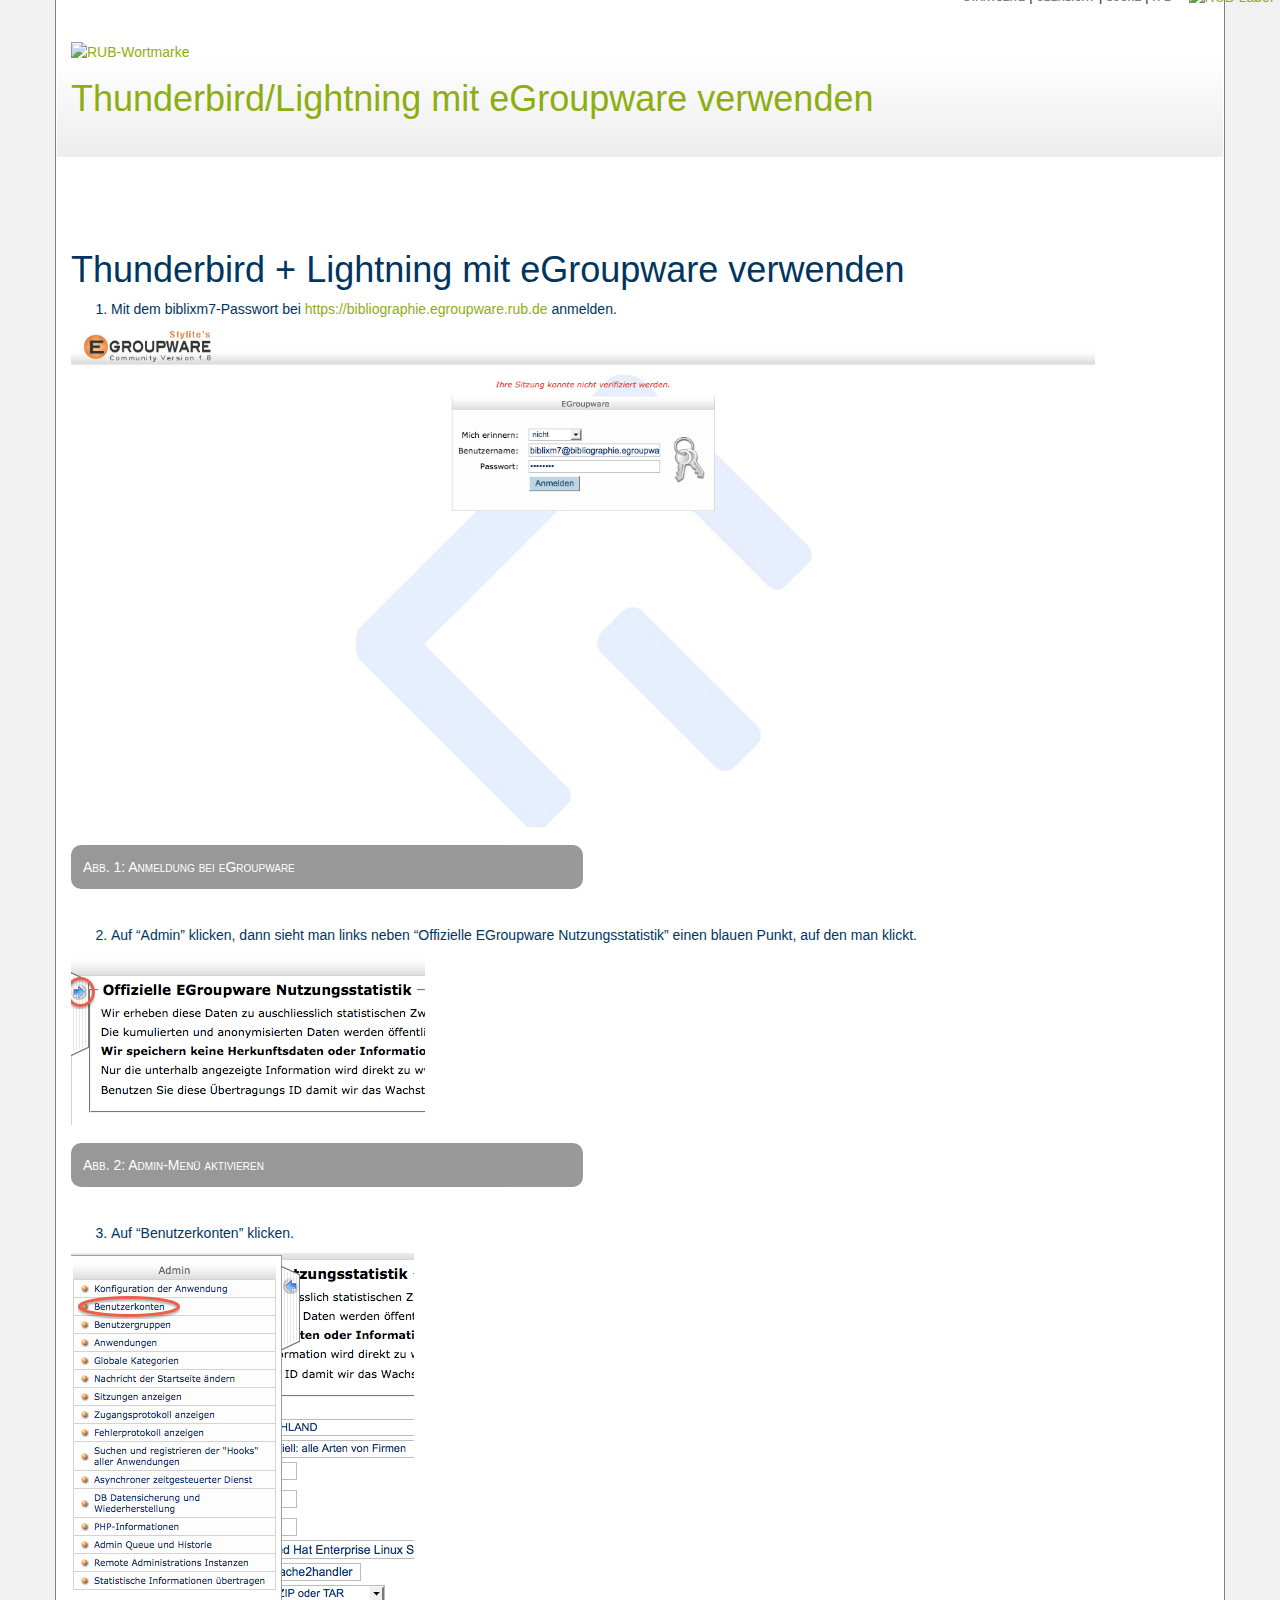
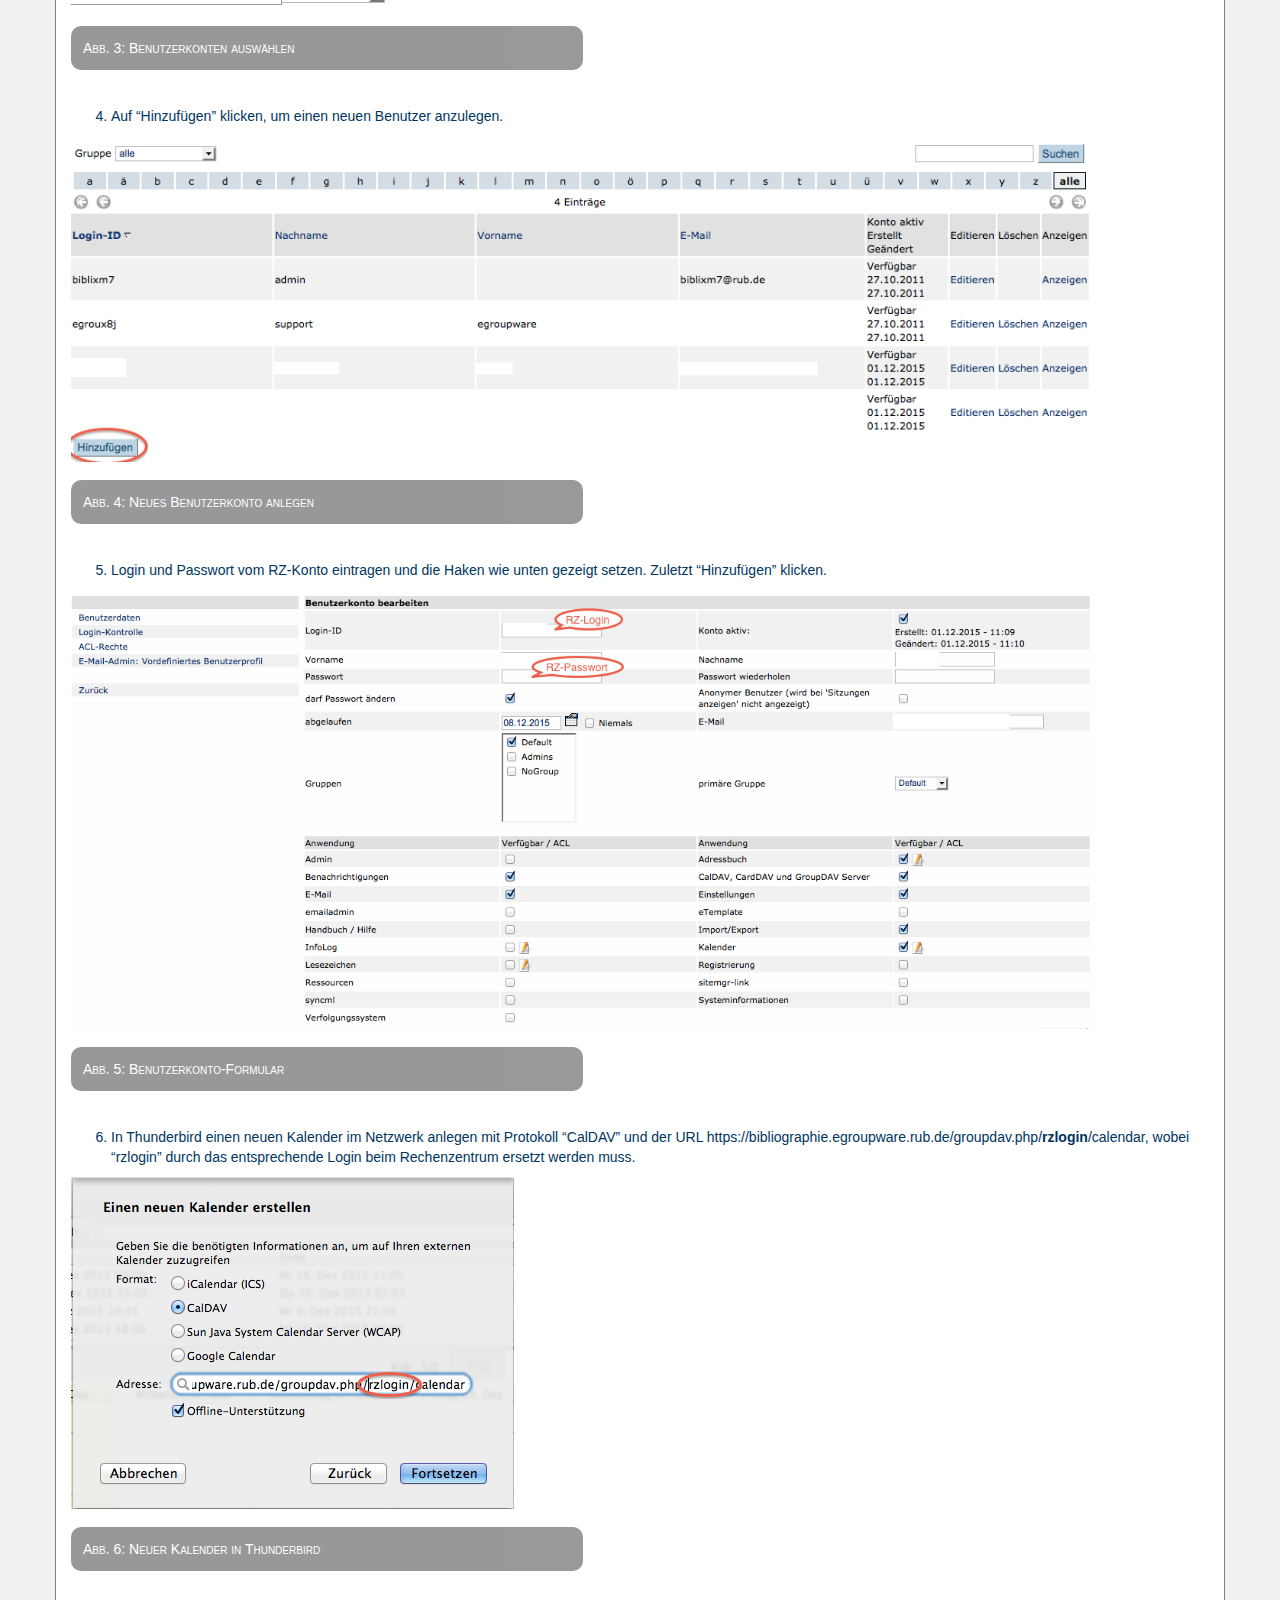
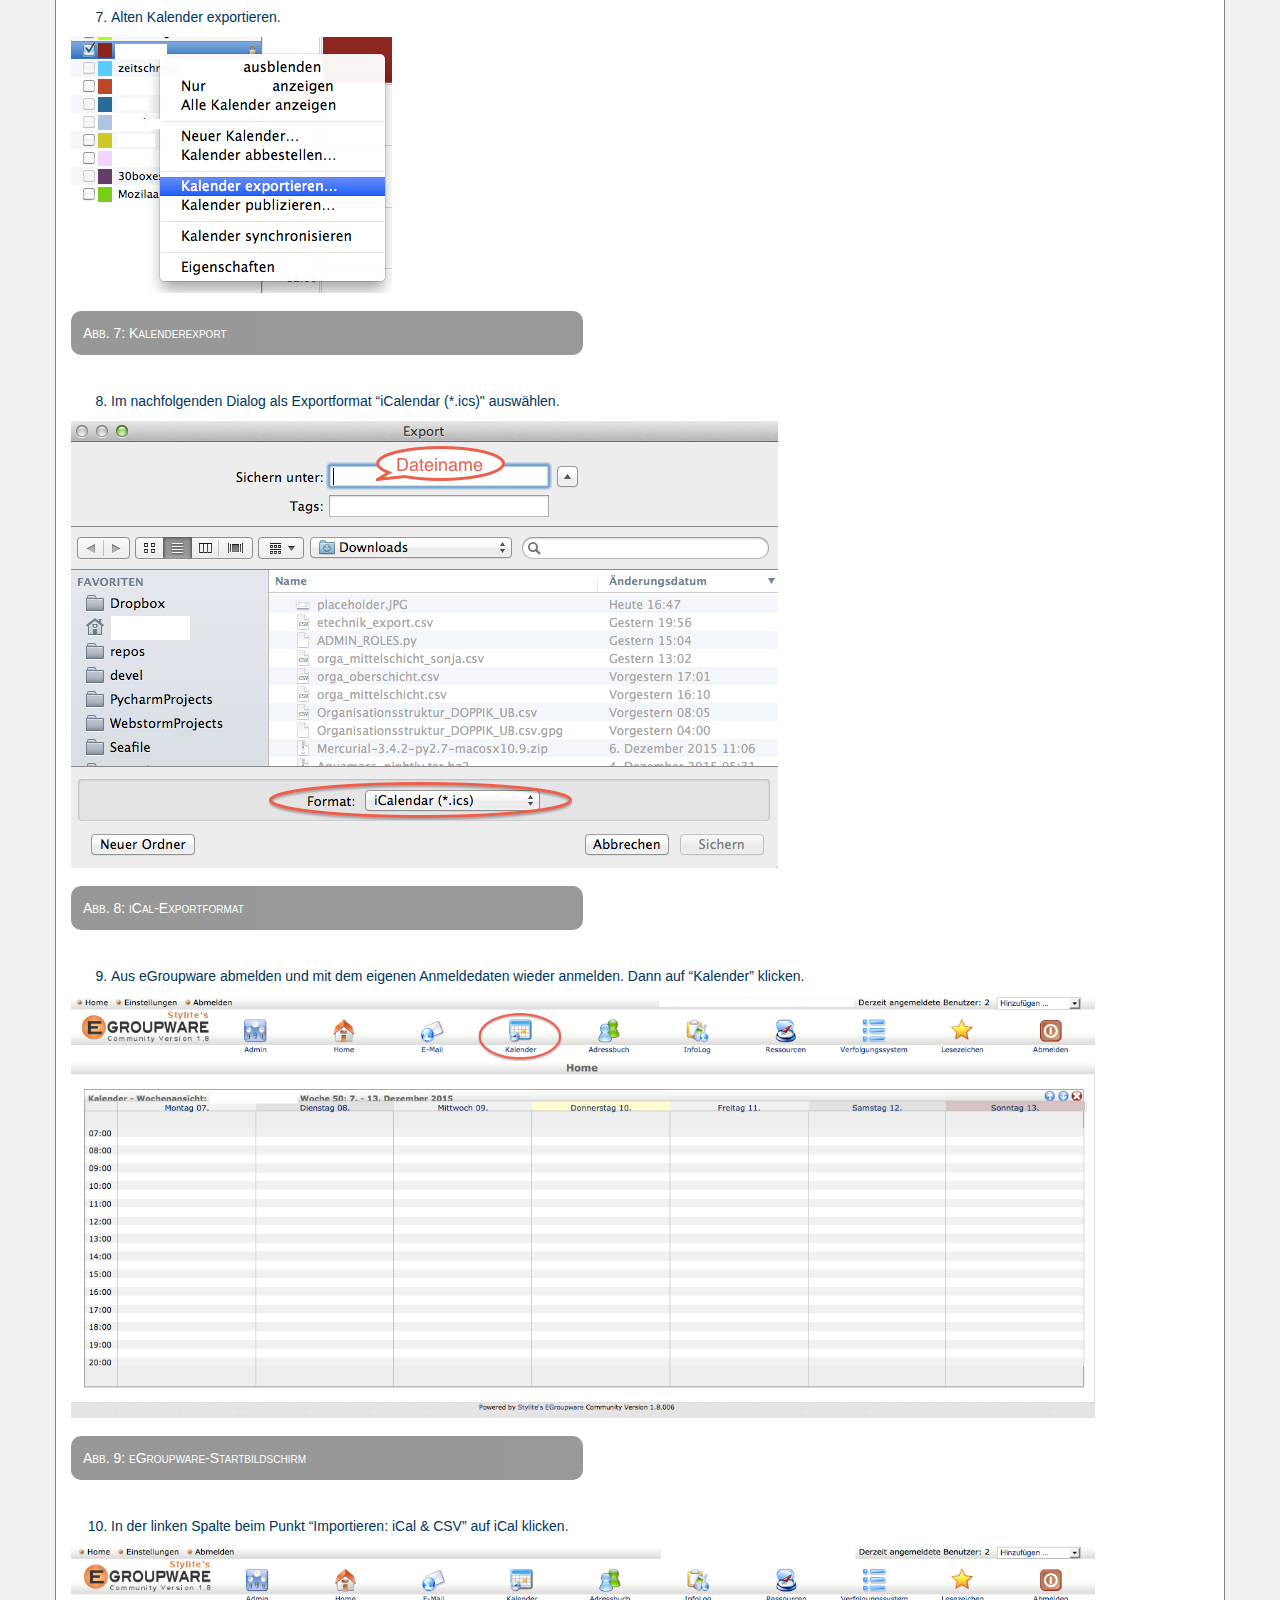
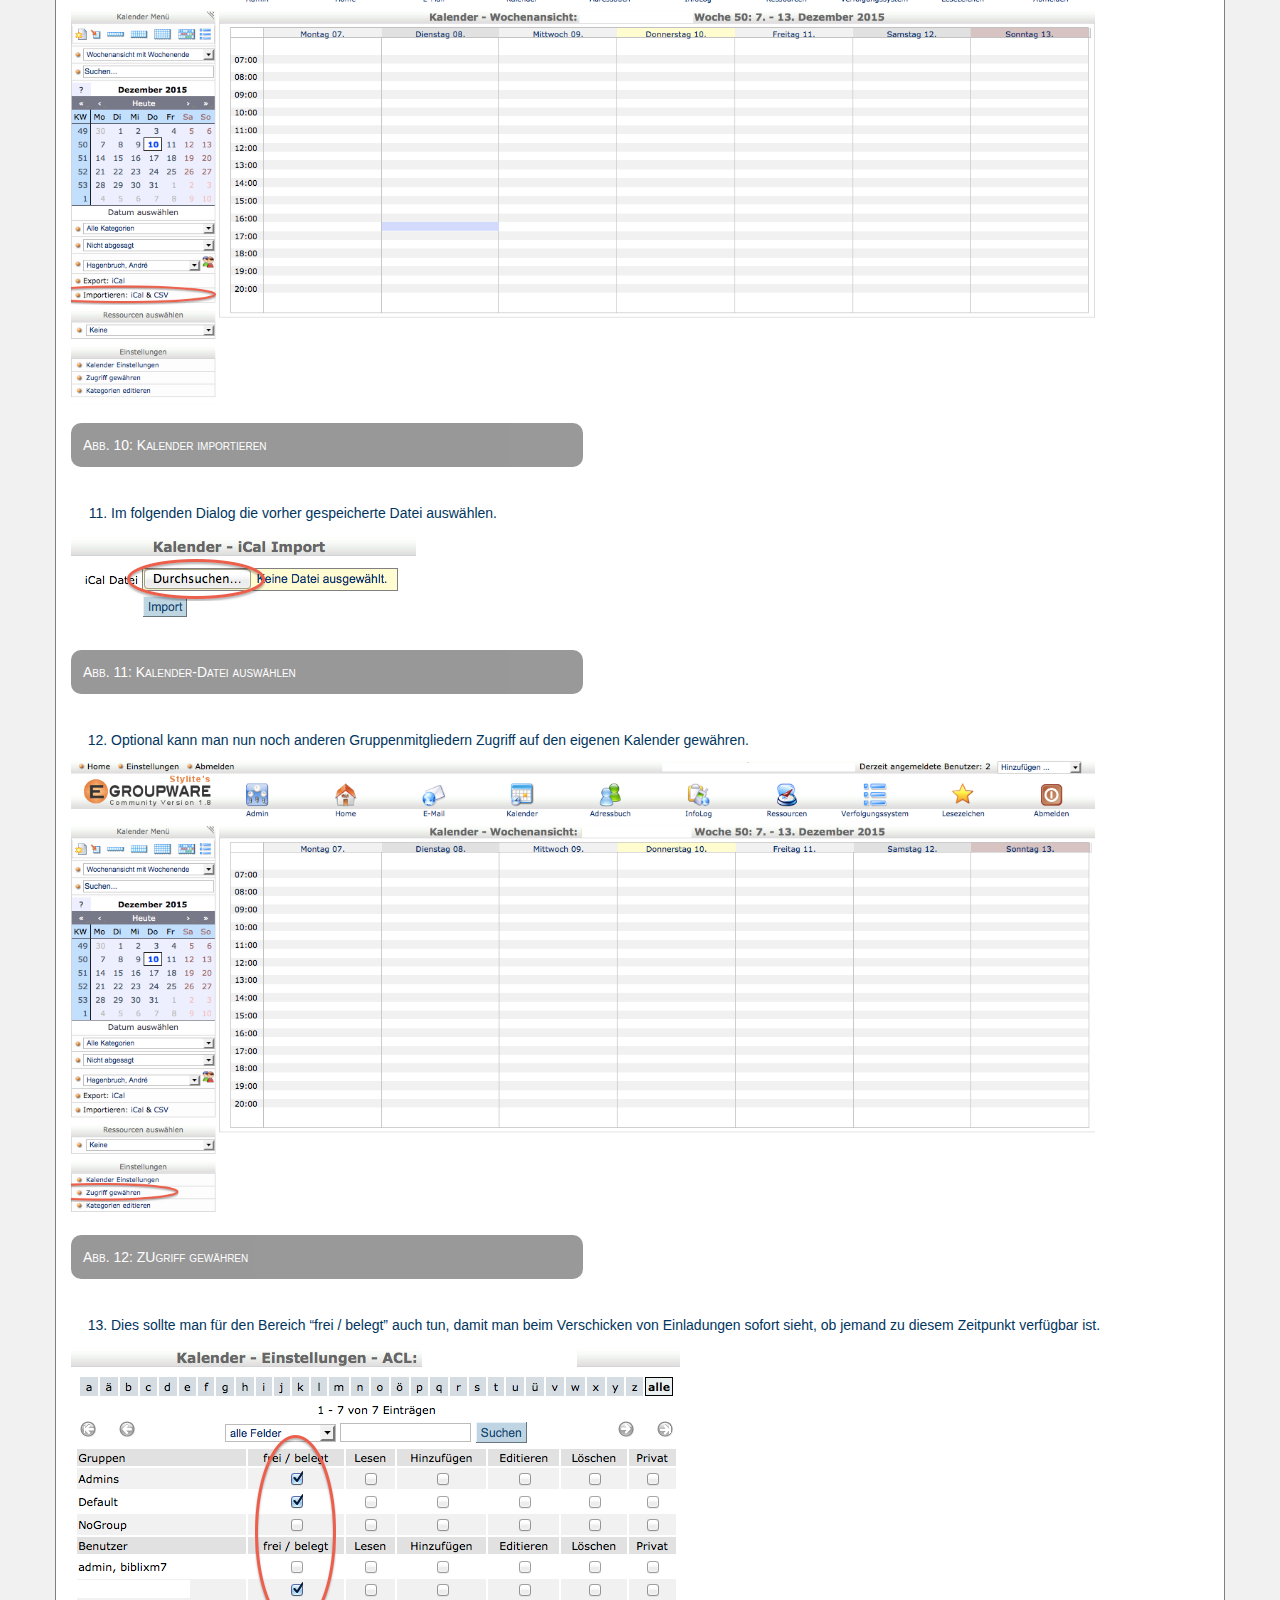
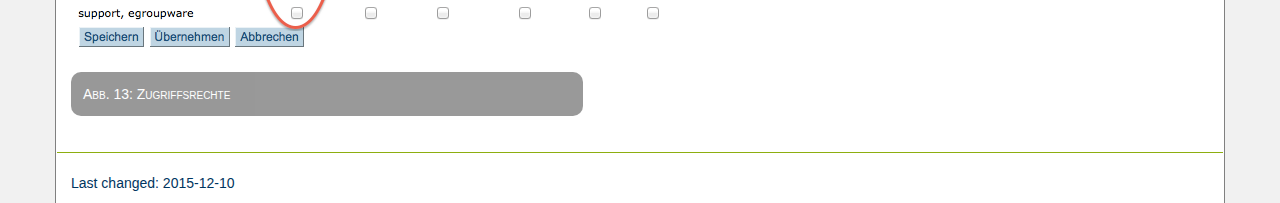
==== kalender-manual.html @ 61763bec "Manual for usage of eGroupware calendars with Thunderbird." ====
<!DOCTYPE html>
<html>
<head>
    <meta charset="utf-8">
    <meta name="generator" content="pandoc">
    <meta name="viewport" content="width=device-width, initial-scale=1.0, user-scalable=yes">
            <meta name="dcterms.date" content="2015-12-10">
        <title>Thunderbird/Lightning mit eGroupware verwenden</title>
    <style type="text/css">code {
        white-space: pre;
    }</style>
    <!--[if lt IE 9]>
    <script src="http://html5shim.googlecode.com/svn/trunk/html5.js"></script>
    <![endif]-->
            <link rel="stylesheet" href="https://maxcdn.bootstrapcdn.com/bootstrap/3.3.5/css/bootstrap.min.css">
    <link rel="stylesheet" href="css/rub.css">
            </head>
<body>
<!--<header>
    <nav id="header" class="navbar navbar-default navbar-fixed-top" role="navigation">
        <div class="container-fluid"><div class="navbar-header">
            <button type="button" class="navbar-toggle" data-toggle="collapse" data-target="#oa_nav">
                <span class="sr-only">Toggle navigation</span>
                <span><i class="fa fa-bars"></i></span>
            </button>
        </div>
            <a class="navbar-brand" href="https://www.rub.de" title="Ruhr-Universität Bochum">
                <img src="https://static.ub.rub.de/myopac/rub-img/rub_script.svg" id="rub-wortmarke" alt="RUB-Wortmarke"/>
            </a>
            <span class="navbar-right">
                <a href="https://www.rub.de" title="Ruhr-Universität Bochum">
                    <img src="https://static.ub.rub.de/myopac/rub-img/rub_logo.svg" id="rub-label" alt="RUB-Label"/>
                </a>
            </span>
            <ul class="nav navbar-nav">
                <li><a href="http://www.ub.rub.de/">University Library</a></li>
                <li><a href="/">Documentation</a></li>
            </ul>
        </div>
    </nav>
</header>-->
<div class="container">
    <!--<p><a href="https://github.com/ubbochum/ubbochum.github.io"><img style="position: absolute; top: 54px; right: 0; border: 0;" src="https://camo.githubusercontent.com/652c5b9acfaddf3a9c326fa6bde407b87f7be0f4/68747470733a2f2f73332e616d617a6f6e6177732e636f6d2f6769746875622f726962626f6e732f666f726b6d655f72696768745f6f72616e67655f6666373630302e706e67" alt="Fork me on GitHub" data-canonical-src="https://s3.amazonaws.com/github/ribbons/forkme_right_orange_ff7600.png"></a></p>
    -->
    <header class="main">
        <p><span class="pull-left">
            <a href="https://www.rub.de" title="Ruhr-Universität Bochum">
                <img src="https://static.ub.rub.de/myopac/rub-img/rub_script.svg" id="rub-wortmarke" alt="RUB-Wortmarke"/>
            </a>
        </span>
        <span class="pull-right">
            <span class="header-nav"><a href="http://www.rub.de">startseite</a> | <a href="http://www.rub.de/uebersicht/">übersicht</a> | <a
                    href="http://www.rub.de/suche/">suche</a> | <a href="http://www.rub.de/a-z/">a-z</a></span>
            <a href="https://www.rub.de" title="Ruhr-Universität Bochum">
                    <img src="https://static.ub.rub.de/myopac/rub-img/rub_logo.svg" id="rub-label" alt="RUB-Label"/>
                </a>
        </span></p>
        <h1>Thunderbird/Lightning mit eGroupware verwenden</h1>
    </header>
<main><h1 id="thunderbird-lightning-mit-egroupware-verwenden">Thunderbird + Lightning mit eGroupware verwenden</h1>
<ol style="list-style-type: decimal">
<li>Mit dem biblixm7-Passwort bei <a href="https://bibliographie.egroupware.rub.de" class="uri">https://bibliographie.egroupware.rub.de</a> anmelden.</li>
</ol>
<div class="figure">
<img src="img/kalender1.png" alt="Abb. 1: Anmeldung bei eGroupware" />
<p class="caption">Abb. 1: Anmeldung bei eGroupware</p>
</div>
<ol start="2" style="list-style-type: decimal">
<li>Auf “Admin” klicken, dann sieht man links neben “Offizielle EGroupware Nutzungsstatistik” einen blauen Punkt, auf den man klickt.</li>
</ol>
<div class="figure">
<img src="img/kalender2.png" alt="Abb. 2: Admin-Menü aktivieren" />
<p class="caption">Abb. 2: Admin-Menü aktivieren</p>
</div>
<ol start="3" style="list-style-type: decimal">
<li>Auf “Benutzerkonten” klicken.</li>
</ol>
<div class="figure">
<img src="img/kalender3.png" alt="Abb. 3: Benutzerkonten auswählen" />
<p class="caption">Abb. 3: Benutzerkonten auswählen</p>
</div>
<ol start="4" style="list-style-type: decimal">
<li>Auf “Hinzufügen” klicken, um einen neuen Benutzer anzulegen.</li>
</ol>
<div class="figure">
<img src="img/kalender4.png" alt="Abb. 4: Neues Benutzerkonto anlegen" />
<p class="caption">Abb. 4: Neues Benutzerkonto anlegen</p>
</div>
<ol start="5" style="list-style-type: decimal">
<li>Login und Passwort vom RZ-Konto eintragen und die Haken wie unten gezeigt setzen. Zuletzt “Hinzufügen” klicken.</li>
</ol>
<div class="figure">
<img src="img/kalender5.png" alt="Abb. 5: Benutzerkonto-Formular" />
<p class="caption">Abb. 5: Benutzerkonto-Formular</p>
</div>
<ol start="6" style="list-style-type: decimal">
<li>In Thunderbird einen neuen Kalender im Netzwerk anlegen mit Protokoll “CalDAV” und der URL https://bibliographie.egroupware.rub.de/groupdav.php/<strong>rzlogin</strong>/calendar, wobei “rzlogin” durch das entsprechende Login beim Rechenzentrum ersetzt werden muss.</li>
</ol>
<div class="figure">
<img src="img/kalender6.png" alt="Abb. 6: Neuer Kalender in Thunderbird" />
<p class="caption">Abb. 6: Neuer Kalender in Thunderbird</p>
</div>
<ol start="7" style="list-style-type: decimal">
<li>Alten Kalender exportieren.</li>
</ol>
<div class="figure">
<img src="img/kalender7.png" alt="Abb. 7: Kalenderexport" />
<p class="caption">Abb. 7: Kalenderexport</p>
</div>
<ol start="8" style="list-style-type: decimal">
<li>Im nachfolgenden Dialog als Exportformat “iCalendar (*.ics)&quot; auswählen.</li>
</ol>
<div class="figure">
<img src="img/kalender8.png" alt="Abb. 8: iCal-Exportformat" />
<p class="caption">Abb. 8: iCal-Exportformat</p>
</div>
<ol start="9" style="list-style-type: decimal">
<li>Aus eGroupware abmelden und mit dem eigenen Anmeldedaten wieder anmelden. Dann auf “Kalender” klicken.</li>
</ol>
<div class="figure">
<img src="img/kalender9.png" alt="Abb. 9: eGroupware-Startbildschirm" />
<p class="caption">Abb. 9: eGroupware-Startbildschirm</p>
</div>
<ol start="10" style="list-style-type: decimal">
<li>In der linken Spalte beim Punkt “Importieren: iCal &amp; CSV” auf iCal klicken.</li>
</ol>
<div class="figure">
<img src="img/kalender10.png" alt="Abb. 10: Kalender importieren" />
<p class="caption">Abb. 10: Kalender importieren</p>
</div>
<ol start="11" style="list-style-type: decimal">
<li>Im folgenden Dialog die vorher gespeicherte Datei auswählen.</li>
</ol>
<div class="figure">
<img src="img/kalender11.png" alt="Abb. 11: Kalender-Datei auswählen" />
<p class="caption">Abb. 11: Kalender-Datei auswählen</p>
</div>
<ol start="12" style="list-style-type: decimal">
<li>Optional kann man nun noch anderen Gruppenmitgliedern Zugriff auf den eigenen Kalender gewähren.</li>
</ol>
<div class="figure">
<img src="img/kalender12.png" alt="Abb. 12: ZUgriff gewähren" />
<p class="caption">Abb. 12: ZUgriff gewähren</p>
</div>
<ol start="13" style="list-style-type: decimal">
<li>Dies sollte man für den Bereich “frei / belegt” auch tun, damit man beim Verschicken von Einladungen sofort sieht, ob jemand zu diesem Zeitpunkt verfügbar ist.</li>
</ol>
<div class="figure">
<img src="img/kalender13.png" alt="Abb. 13: Zugriffsrechte" />
<p class="caption">Abb. 13: Zugriffsrechte</p>
</div></main>
    <footer>
        <hr>
        <p>Last changed: <time datetime="2015-12-10">2015-12-10</time></p>
    </footer>
    </div>
</body>
</html>
---- css/rub.css ----
body {color: #003560; background-color: #f1f1f1;}
header h1, a, footer hr {color: #8dae10;}
.container {background-color: white; border-left: solid gray 1px; border-right: solid gray 1px;}
.container h1 {margin-top: 72px;}
img {max-width: 1024px;}
.caption {font-variant: small-caps; color: white; opacity: 0.4; background-color: black; padding: 12px; max-width: 512px; margin-bottom: 36px; margin-top: 18px; border-radius: 10px;}
header {
    min-height: 1.5em;
    margin: -14px;
    background: #ffffff; /* Old browsers */
    background: -moz-linear-gradient(top,  #ffffff 41%, #f6f6f6 70%, #ededed 100%); /* FF3.6+ */
    background: -webkit-gradient(linear, left top, left bottom, color-stop(41%,#ffffff), color-stop(70%,#f6f6f6), color-stop(100%,#ededed)); /* Chrome,Safari4+ */
    background: -webkit-linear-gradient(top,  #ffffff 41%,#f6f6f6 70%,#ededed 100%); /* Chrome10+,Safari5.1+ */
    background: -o-linear-gradient(top,  #ffffff 41%,#f6f6f6 70%,#ededed 100%); /* Opera 11.10+ */
    background: -ms-linear-gradient(top,  #ffffff 41%,#f6f6f6 70%,#ededed 100%); /* IE10+ */
    background: linear-gradient(to bottom,  #ffffff 41%,#f6f6f6 70%,#ededed 100%); /* W3C */
    filter: progid:DXImageTransform.Microsoft.gradient( startColorstr='#ffffff', endColorstr='#ededed',GradientType=0 ); /* IE6-9 */
    padding-bottom: 2em;
}
header p {
    min-height: 1.5em;
}
header h1 {
    margin-left: 14px;
    vertical-align: text-top;
}
.header-nav {padding-right: 14px;}
.header-nav a {font-variant: petite-caps; color: gray; font-weight: bold;}
main {padding-top: 2.5em;}
footer {margin: 36px -14px 0px -14px;}
footer hr {border-top: #8dae10 solid 1px;}
footer p {margin-left: 14px;}
#rub-wortmarke {min-height: 16px; margin-top: 56px; margin-left: 14px;}
#rub-label {max-height: 136px; margin-right: -50px;}
nav#header {min-height: 0px;}
.navbar-right {vertical-align: middle;}
.navbar-nav {vertical-align: bottom; margin-left:108px;}
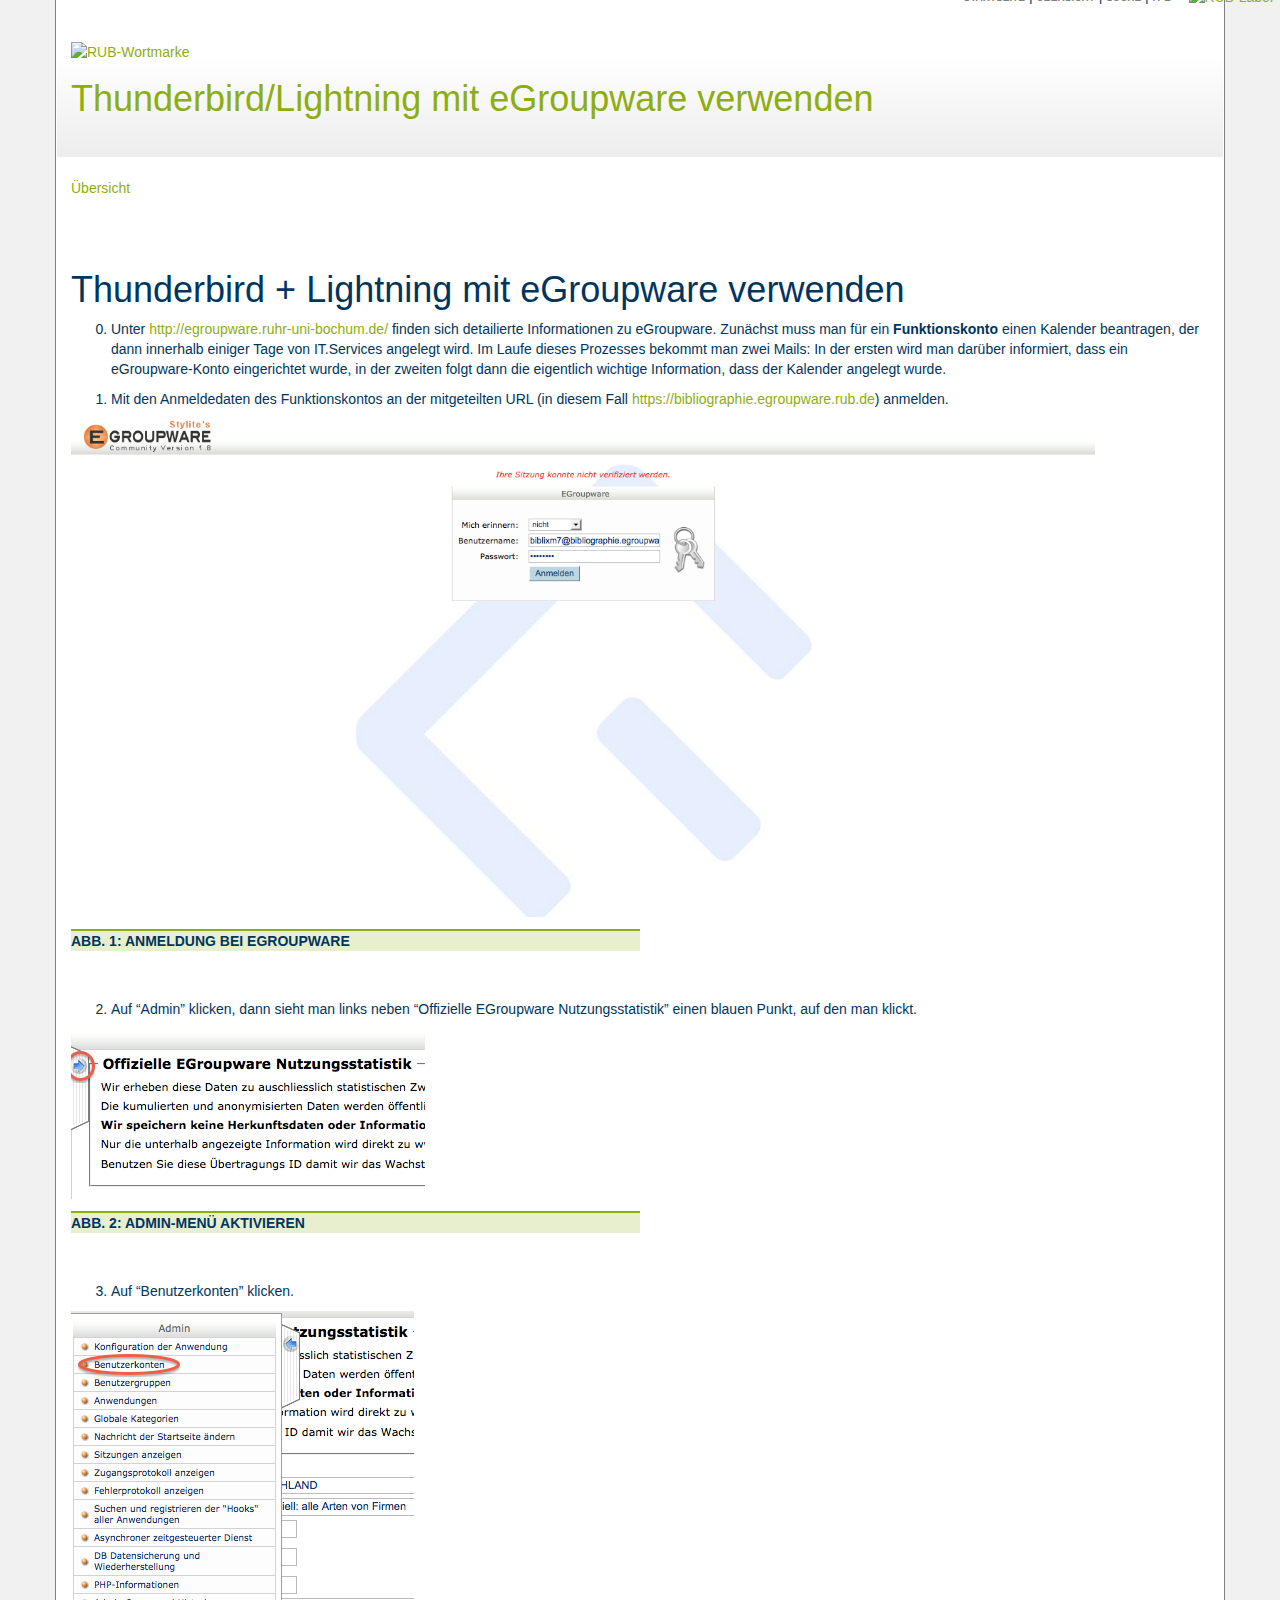
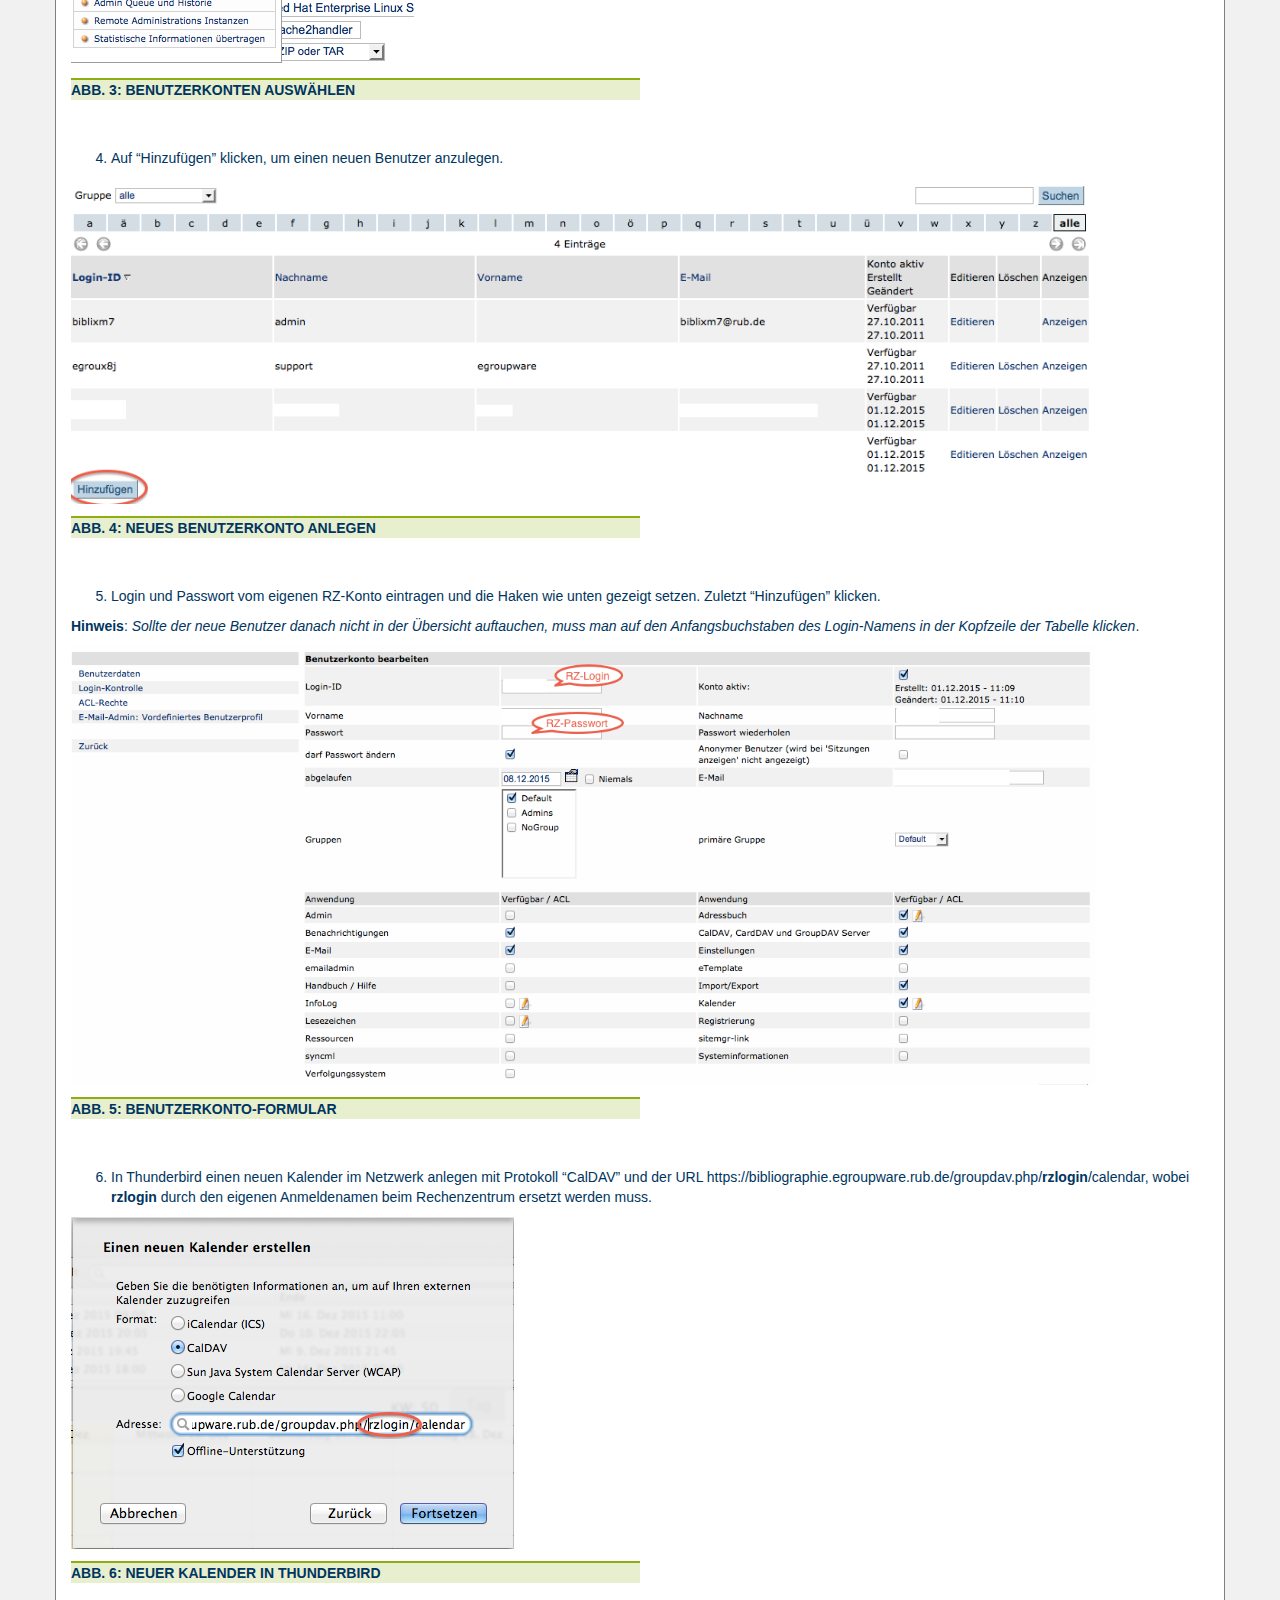
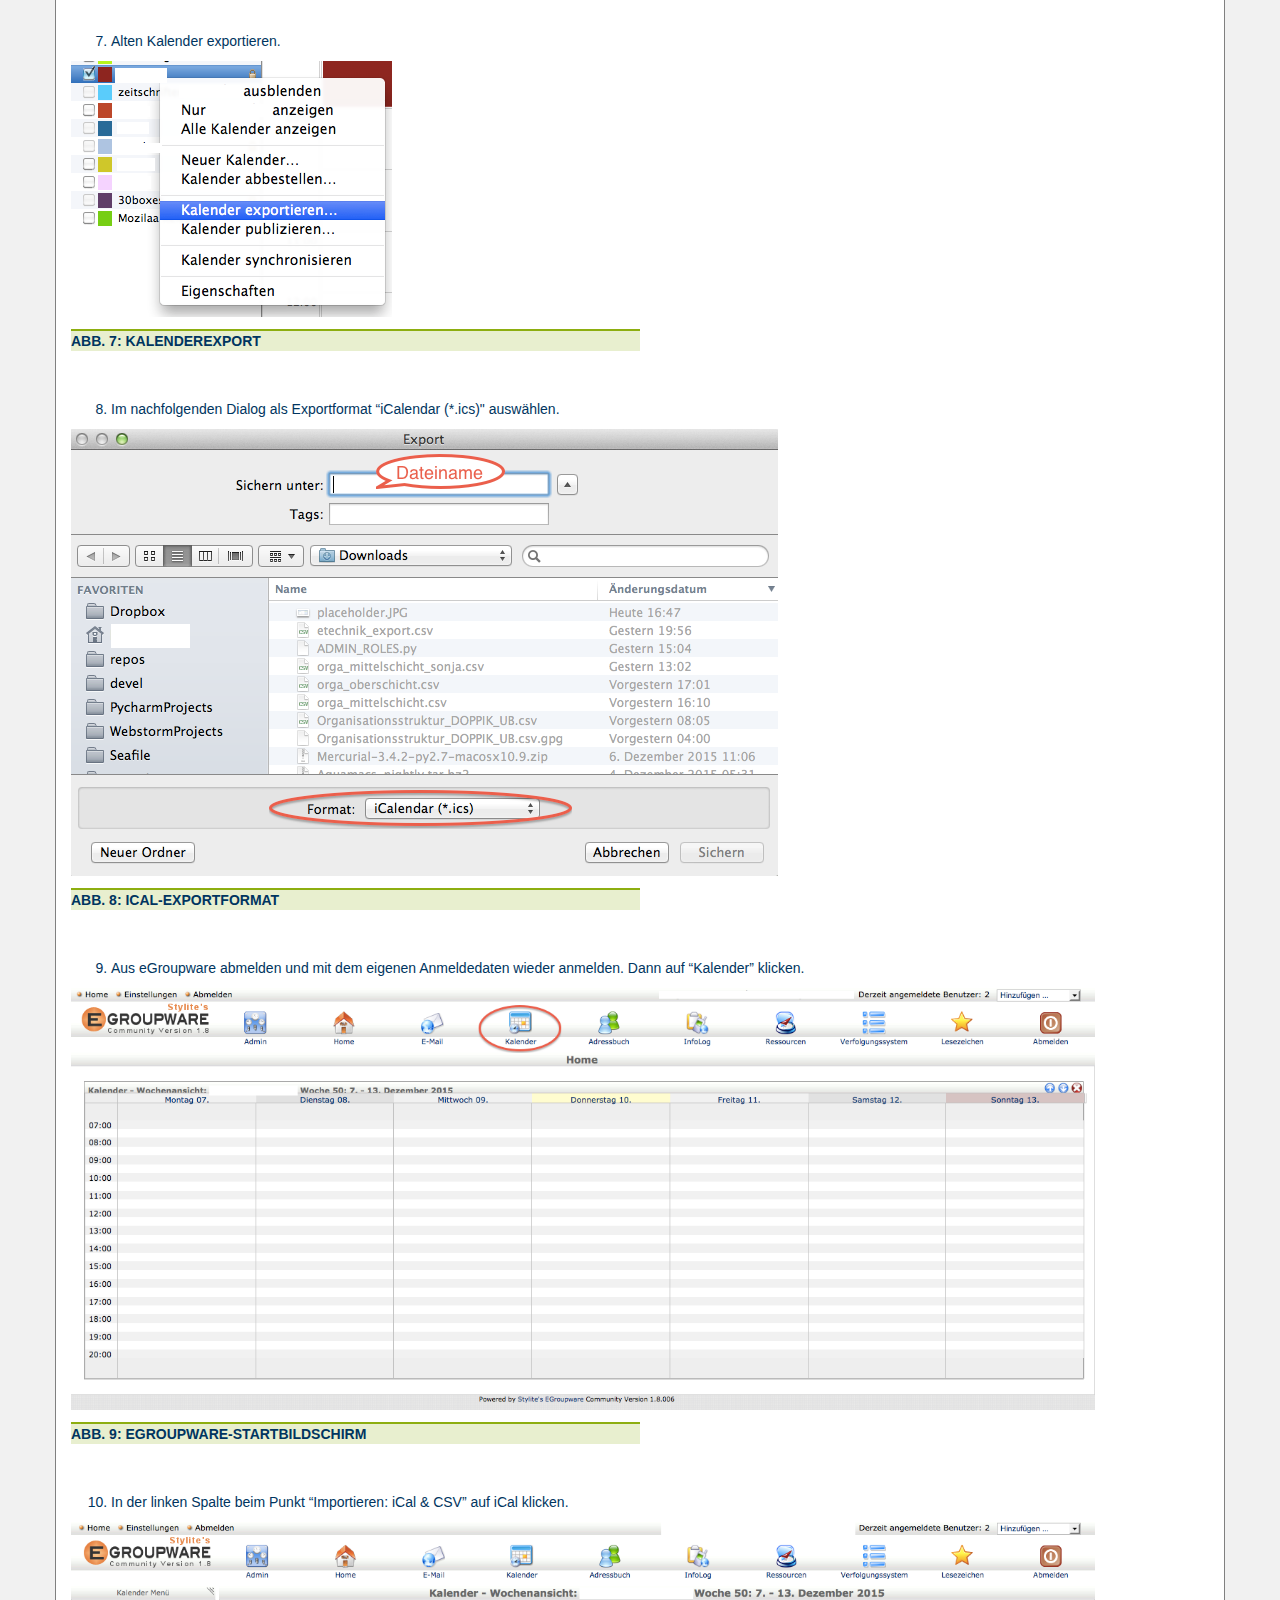
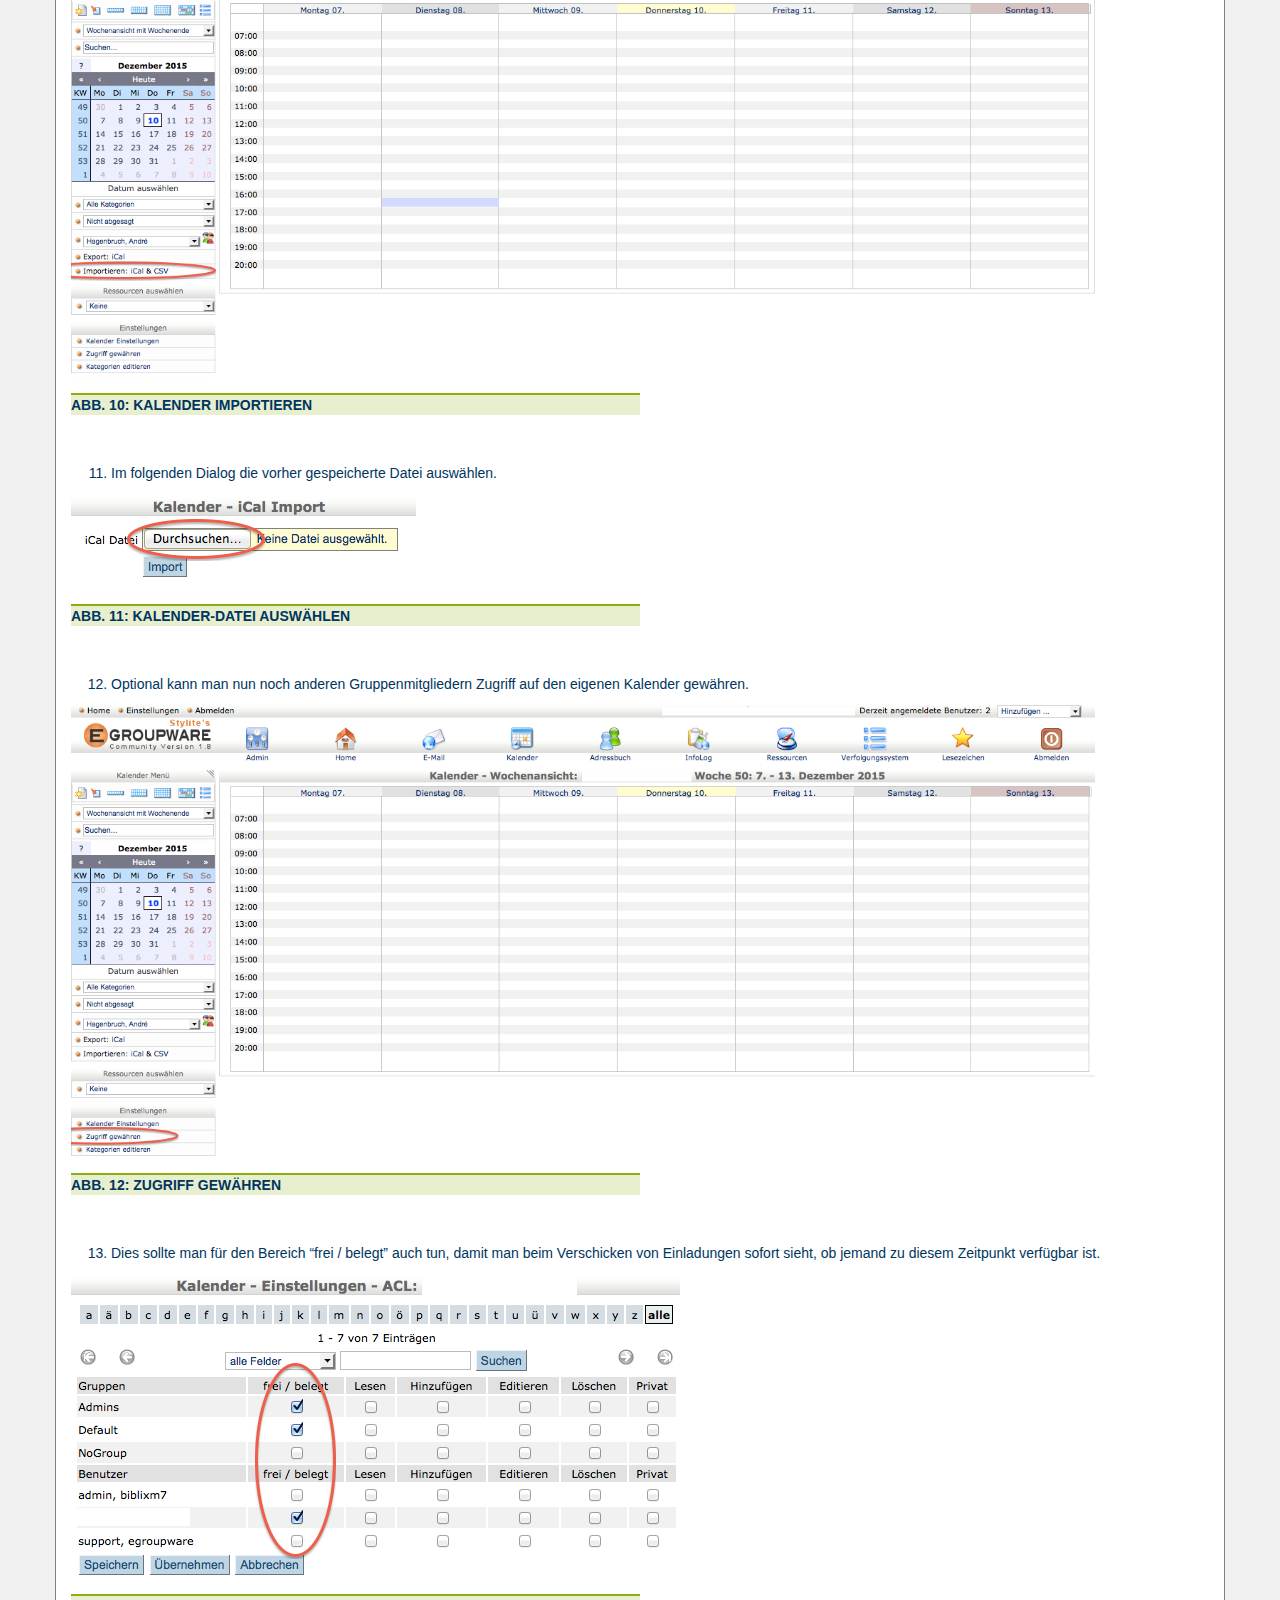
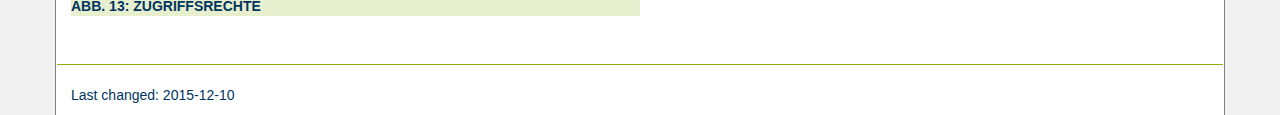
==== commit 27d93484: "Some clarifications and adjustments to the corporate design." ====
--- a/kalender-manual.html
+++ b/kalender-manual.html
@@ -57,9 +57,11 @@
         </span></p>
         <h1>Thunderbird/Lightning mit eGroupware verwenden</h1>
     </header>
-<main><h1 id="thunderbird-lightning-mit-egroupware-verwenden">Thunderbird + Lightning mit eGroupware verwenden</h1>
-<ol style="list-style-type: decimal">
-<li>Mit dem biblixm7-Passwort bei <a href="https://bibliographie.egroupware.rub.de" class="uri">https://bibliographie.egroupware.rub.de</a> anmelden.</li>
+<main><p><a href="/">Übersicht</a></p>
+<h1 id="thunderbird-lightning-mit-egroupware-verwenden">Thunderbird + Lightning mit eGroupware verwenden</h1>
+<ol start="0" style="list-style-type: decimal">
+<li><p>Unter <a href="http://egroupware.ruhr-uni-bochum.de/" class="uri">http://egroupware.ruhr-uni-bochum.de/</a> finden sich detailierte Informationen zu eGroupware. Zunächst muss man für ein <strong>Funktionskonto</strong> einen Kalender beantragen, der dann innerhalb einiger Tage von IT.Services angelegt wird. Im Laufe dieses Prozesses bekommt man zwei Mails: In der ersten wird man darüber informiert, dass ein eGroupware-Konto eingerichtet wurde, in der zweiten folgt dann die eigentlich wichtige Information, dass der Kalender angelegt wurde.</p></li>
+<li><p>Mit den Anmeldedaten des Funktionskontos an der mitgeteilten URL (in diesem Fall <a href="https://bibliographie.egroupware.rub.de" class="uri">https://bibliographie.egroupware.rub.de</a>) anmelden.</p></li>
 </ol>
 <div class="figure">
 <img src="img/kalender1.png" alt="Abb. 1: Anmeldung bei eGroupware" />
@@ -87,14 +89,15 @@
 <p class="caption">Abb. 4: Neues Benutzerkonto anlegen</p>
 </div>
 <ol start="5" style="list-style-type: decimal">
-<li>Login und Passwort vom RZ-Konto eintragen und die Haken wie unten gezeigt setzen. Zuletzt “Hinzufügen” klicken.</li>
+<li>Login und Passwort vom eigenen RZ-Konto eintragen und die Haken wie unten gezeigt setzen. Zuletzt “Hinzufügen” klicken.</li>
 </ol>
+<p><strong>Hinweis</strong>: <em>Sollte der neue Benutzer danach nicht in der Übersicht auftauchen, muss man auf den Anfangsbuchstaben des Login-Namens in der Kopfzeile der Tabelle klicken</em>.</p>
 <div class="figure">
 <img src="img/kalender5.png" alt="Abb. 5: Benutzerkonto-Formular" />
 <p class="caption">Abb. 5: Benutzerkonto-Formular</p>
 </div>
 <ol start="6" style="list-style-type: decimal">
-<li>In Thunderbird einen neuen Kalender im Netzwerk anlegen mit Protokoll “CalDAV” und der URL https://bibliographie.egroupware.rub.de/groupdav.php/<strong>rzlogin</strong>/calendar, wobei “rzlogin” durch das entsprechende Login beim Rechenzentrum ersetzt werden muss.</li>
+<li>In Thunderbird einen neuen Kalender im Netzwerk anlegen mit Protokoll “CalDAV” und der URL https://bibliographie.egroupware.rub.de/groupdav.php/<strong>rzlogin</strong>/calendar, wobei <strong>rzlogin</strong> durch den eigenen Anmeldenamen beim Rechenzentrum ersetzt werden muss.</li>
 </ol>
 <div class="figure">
 <img src="img/kalender6.png" alt="Abb. 6: Neuer Kalender in Thunderbird" />
--- a/css/rub.css
+++ b/css/rub.css
@@ -3,7 +3,8 @@
 .container {background-color: white; border-left: solid gray 1px; border-right: solid gray 1px;}
 .container h1 {margin-top: 72px;}
 img {max-width: 1024px;}
-.caption {font-variant: small-caps; color: white; opacity: 0.4; background-color: black; padding: 12px; max-width: 512px; margin-bottom: 36px; margin-top: 18px; border-radius: 10px;}
+/*.caption {font-variant: small-caps; color: white; opacity: 0.4; background-color: black; padding: 12px; max-width: 512px; margin-bottom: 36px; margin-top: 18px; border-radius: 10px;}*/
+.caption {background-color: #e8efcf; border-top: 2px solid #8dae10; text-transform: uppercase; font-weight: bold; margin: 12px 50% 48px 0;}
 header {
     min-height: 1.5em;
     margin: -14px;
